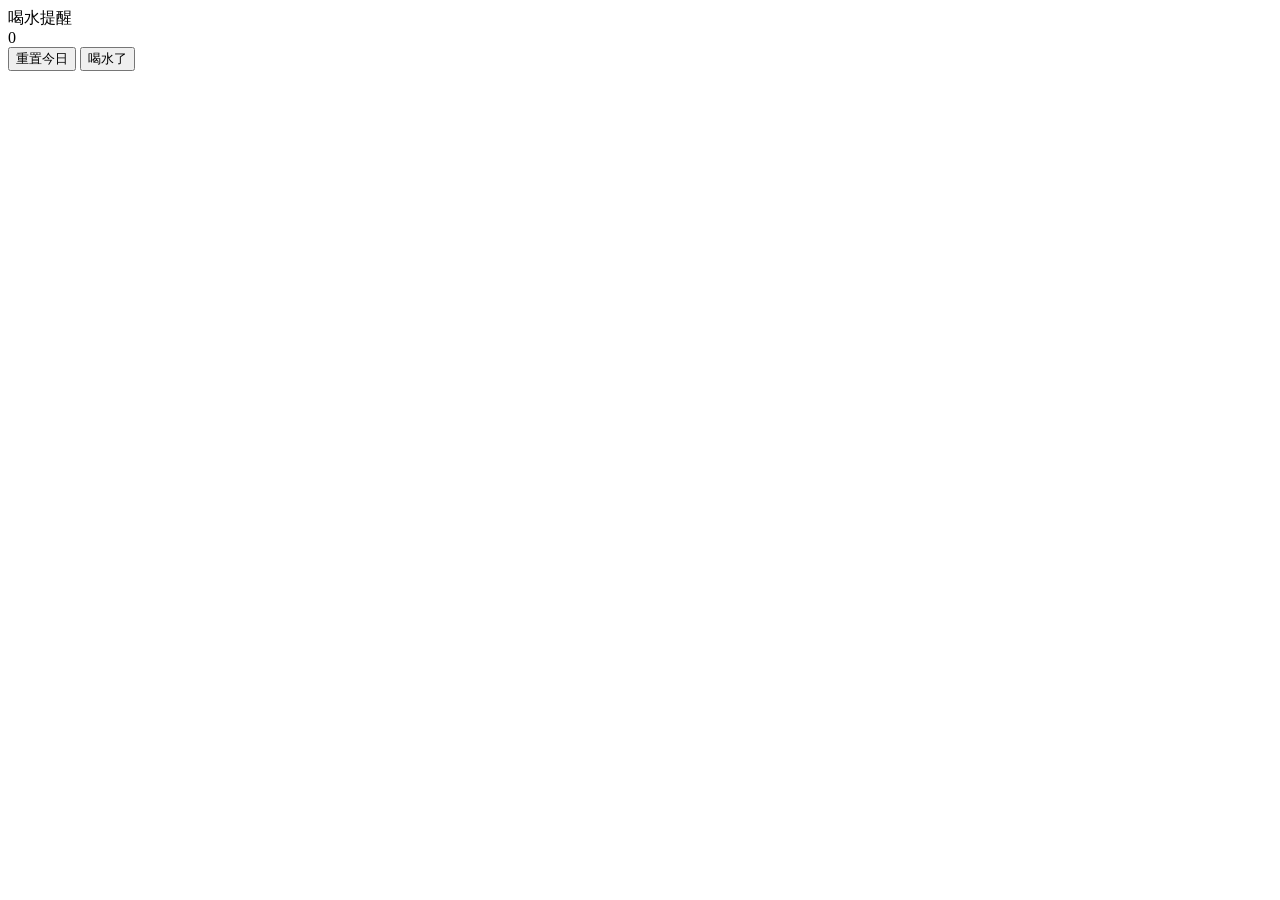
==== widgets/gaoci9008.water-reminder/index.html @ 9cbaa4d4 "Add gaoci9008.water-reminder/index.html" ====
<!doctype html>
<html>
<head>
  <meta charset="utf-8">
  <link rel="stylesheet" href="style.css">
</head>
<body>
  <div class="head">
    <span class="w-label" id="title">喝水提醒</span>
    <span class="w-label" id="next"></span>
  </div>
  <div class="main">
    <div class="cups w-display" id="cups">0</div>
    <div class="goal w-label" id="goal"></div>
  </div>
  <div class="w-bar"><i id="bar"></i></div>
  <div class="foot">
    <button class="w-btn" id="reset">重置今日</button>
    <button class="w-btn is-primary" id="drink">喝水了</button>
  </div>
  <script src="main.js"></script>
</body>
</html>
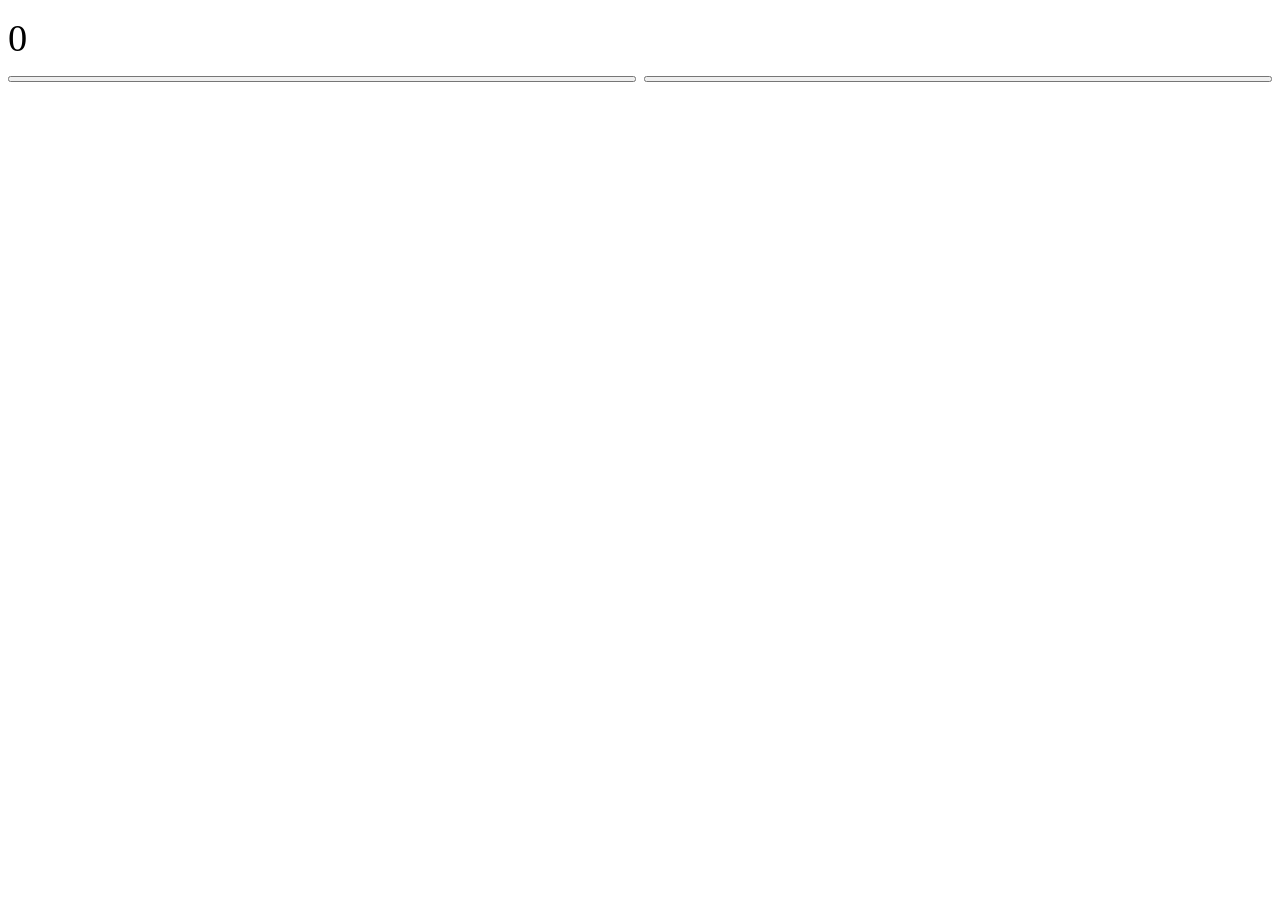
==== commit f38cf236: "Water reminder: no late reminder after settings change, migrate old data, re-book on language change" ====
--- a/widgets/gaoci9008.water-reminder/index.html
+++ b/widgets/gaoci9008.water-reminder/index.html
@@ -6,7 +6,7 @@
 </head>
 <body>
   <div class="head">
-    <span class="w-label" id="title">喝水提醒</span>
+    <span class="w-label" id="title"></span>
     <span class="w-label" id="next"></span>
   </div>
   <div class="main">
@@ -15,8 +15,8 @@
   </div>
   <div class="w-bar"><i id="bar"></i></div>
   <div class="foot">
-    <button class="w-btn" id="reset">重置今日</button>
-    <button class="w-btn is-primary" id="drink">喝水了</button>
+    <button class="w-btn" id="reset"></button>
+    <button class="w-btn is-primary" id="drink"></button>
   </div>
   <script src="main.js"></script>
 </body>
--- a/widgets/gaoci9008.water-reminder/style.css
+++ b/widgets/gaoci9008.water-reminder/style.css
@@ -0,0 +1,29 @@
+body {
+  display: flex;
+  flex-direction: column;
+  gap: 8px;
+}
+
+.head {
+  display: flex;
+  justify-content: space-between;
+  align-items: baseline;
+}
+
+.main {
+  flex: 1;
+  display: flex;
+  align-items: baseline;
+  gap: 8px;
+}
+
+.cups { font-size: 2.4rem; }
+
+.w-bar > i { transition: none; }
+
+.foot {
+  display: flex;
+  gap: 8px;
+}
+
+.foot .w-btn { flex: 1; }
